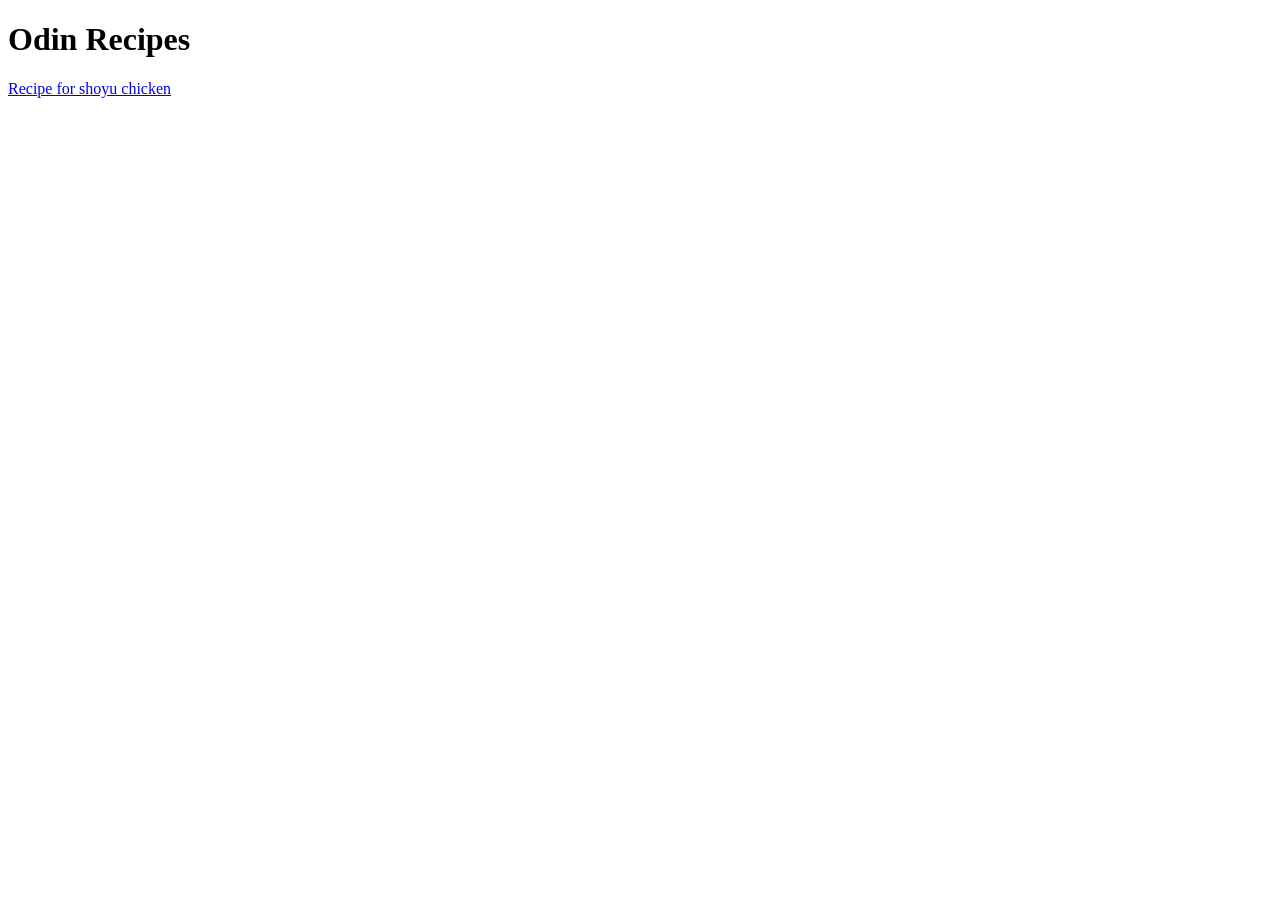
==== index.html @ 3db49733 "Add index.html" ====
<!DOCTYPE html>
<html lang="en">
<head>
    <meta charset="UTF-8">
    <meta name="viewport" content="width=device-width, initial-scale=1.0">
    <title>Index page</title>
</head>

<body>
    <h1>Odin Recipes</h1>

    <a href="recipes/shoyu-chicken.html">Recipe for shoyu chicken</a>
</body>
</html>
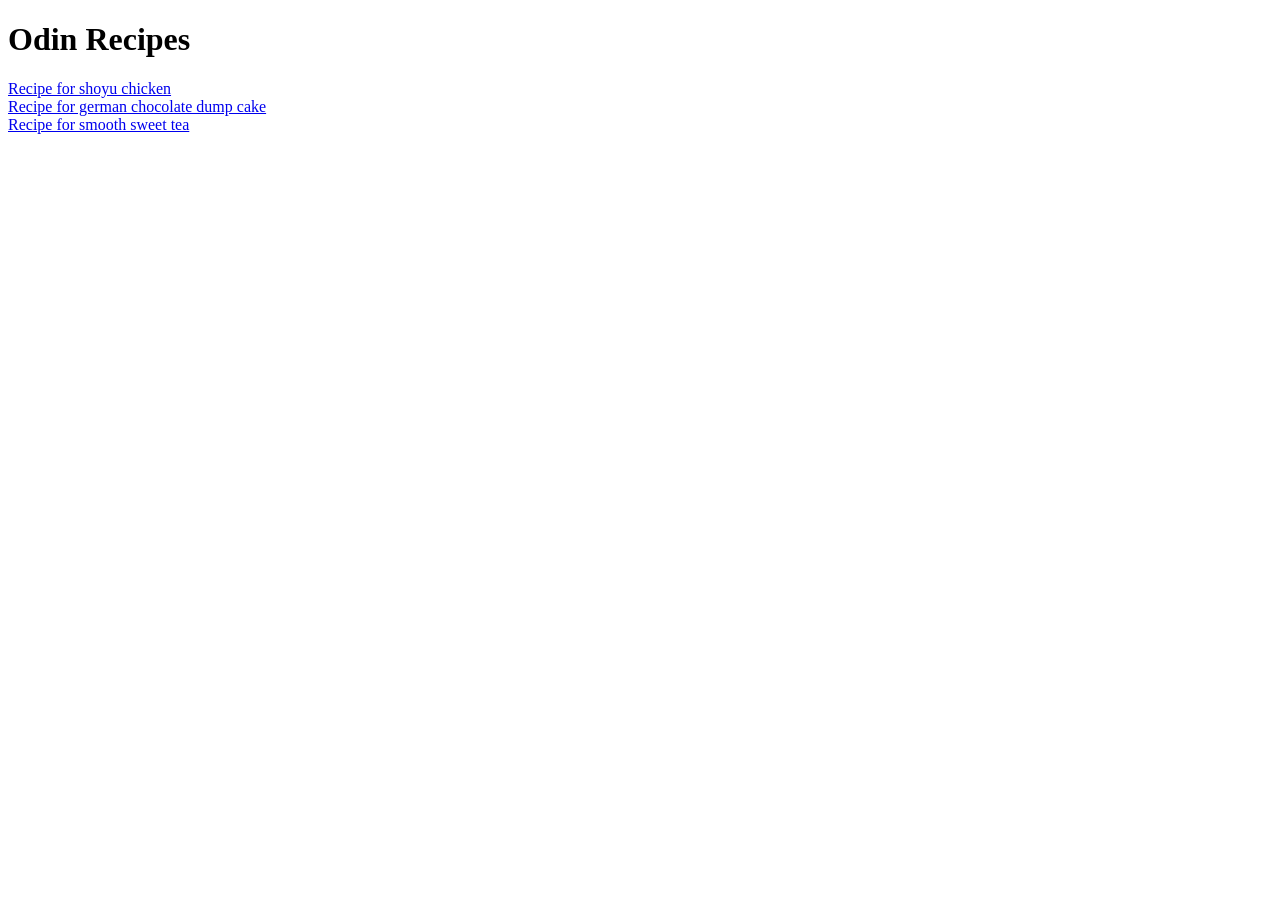
==== commit b24a607d: "Add the links and the proper title I added the remaining <a> links for every pages so they can all w" ====
--- a/index.html
+++ b/index.html
@@ -3,12 +3,16 @@
 <head>
     <meta charset="UTF-8">
     <meta name="viewport" content="width=device-width, initial-scale=1.0">
-    <title>Index page</title>
+    <title>Index of recipes</title>
 </head>
 
 <body>
     <h1>Odin Recipes</h1>
 
     <a href="recipes/shoyu-chicken.html">Recipe for shoyu chicken</a>
+    <br>
+    <a href="recipes/german-cake.html">Recipe for german chocolate dump cake</a>
+    <br>
+    <a href="recipes/sweet-tea.html">Recipe for smooth sweet tea</a>
 </body>
 </html>
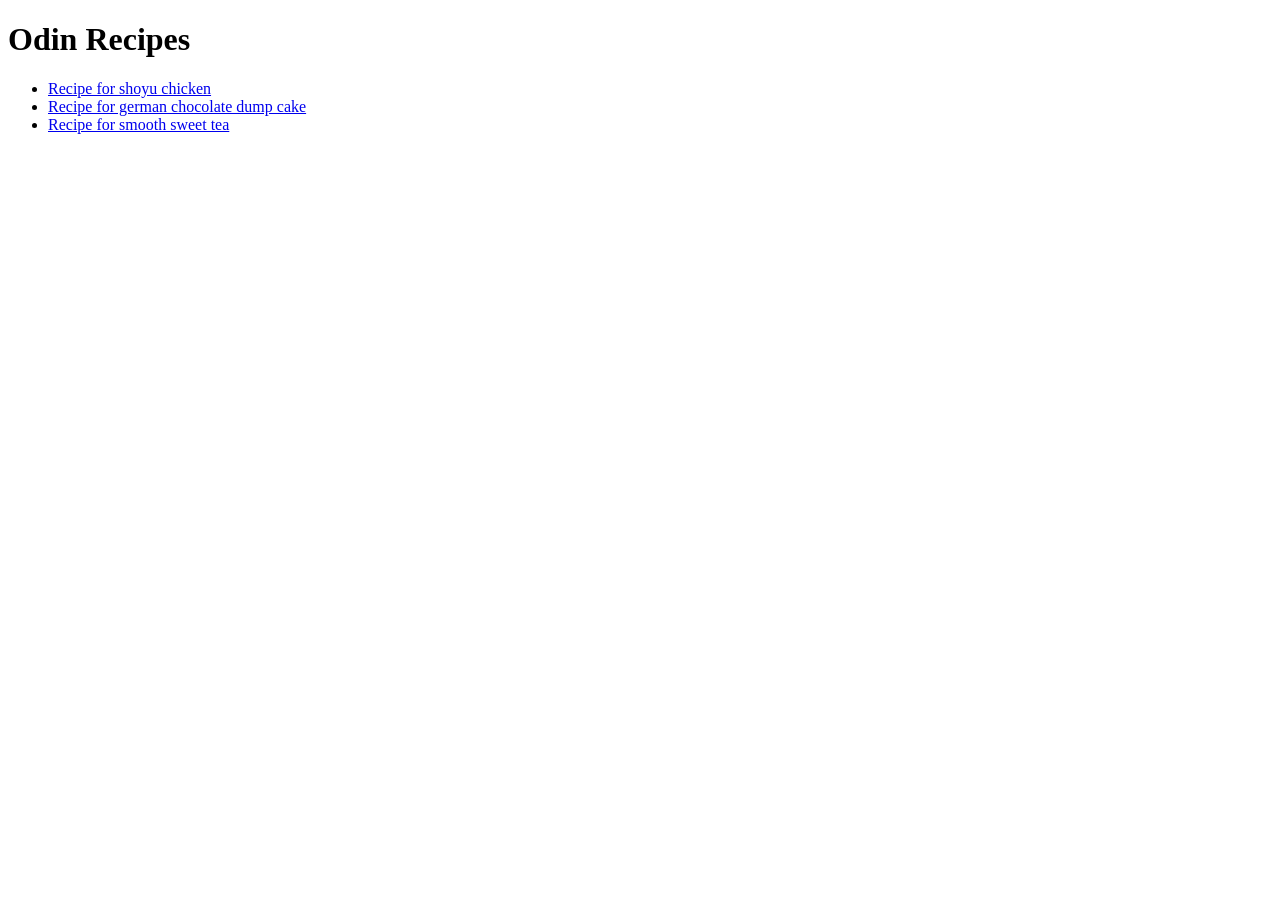
==== commit 406a388e: "Add an unordered list in index.html for the links" ====
--- a/index.html
+++ b/index.html
@@ -9,10 +9,10 @@
 <body>
     <h1>Odin Recipes</h1>
 
-    <a href="recipes/shoyu-chicken.html">Recipe for shoyu chicken</a>
-    <br>
-    <a href="recipes/german-cake.html">Recipe for german chocolate dump cake</a>
-    <br>
-    <a href="recipes/sweet-tea.html">Recipe for smooth sweet tea</a>
+    <ul>
+        <li><a href="recipes/shoyu-chicken.html">Recipe for shoyu chicken</a></li>
+        <li><a href="recipes/german-cake.html">Recipe for german chocolate dump cake</a></li>
+        <li><a href="recipes/sweet-tea.html">Recipe for smooth sweet tea</a></li>
+    </ul>
 </body>
 </html>
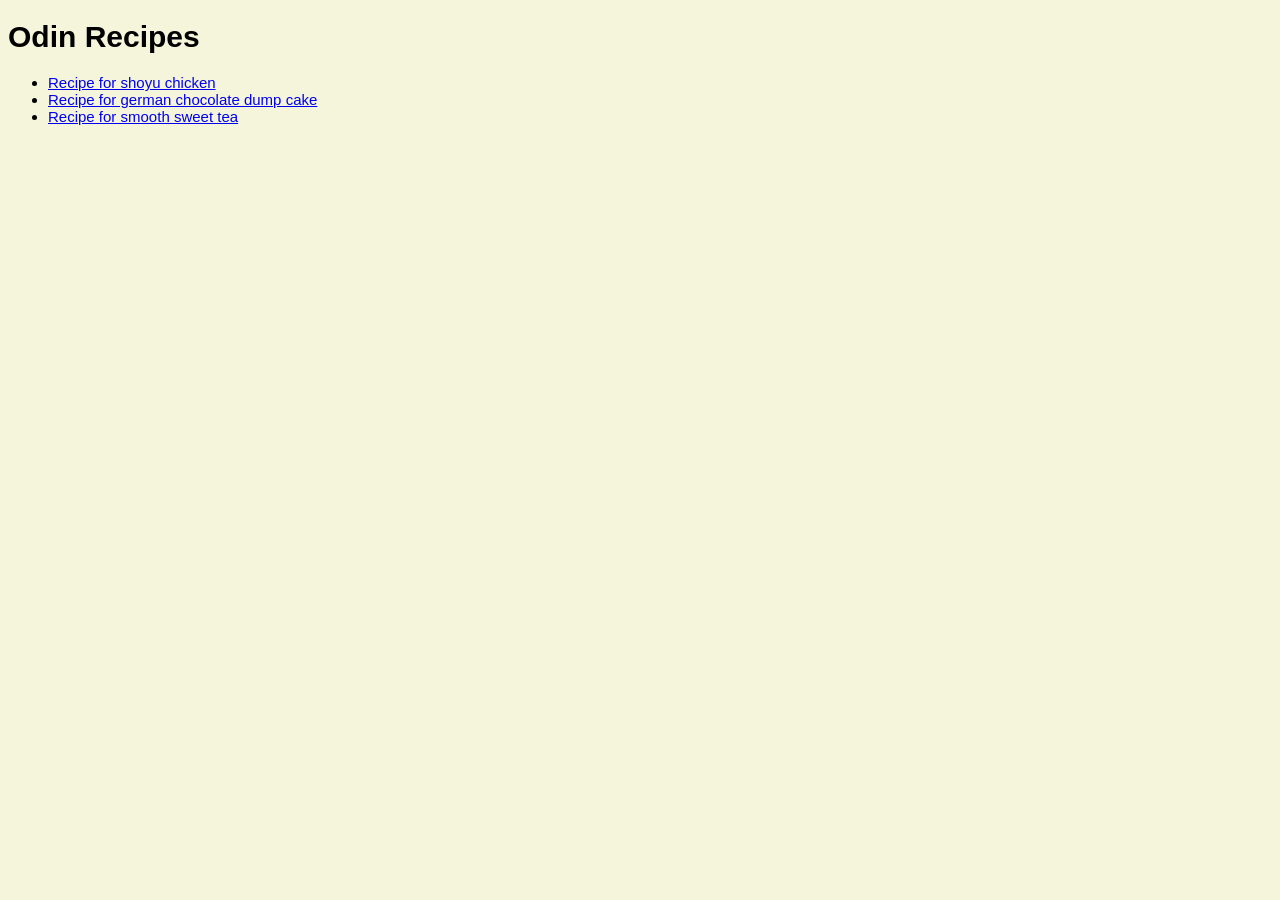
==== commit 1c302821: "Link style.css to all html files" ====
--- a/index.html
+++ b/index.html
@@ -3,6 +3,7 @@
 <head>
     <meta charset="UTF-8">
     <meta name="viewport" content="width=device-width, initial-scale=1.0">
+    <link rel="stylesheet" href="style.css">
     <title>Index of recipes</title>
 </head>
 
--- a/style.css
+++ b/style.css
@@ -0,0 +1,5 @@
+body {
+    font-family: 'Franklin Gothic Medium', 'Arial Narrow', Arial, sans-serif;
+    font-size: 15px;
+    background-color: beige;
+}
